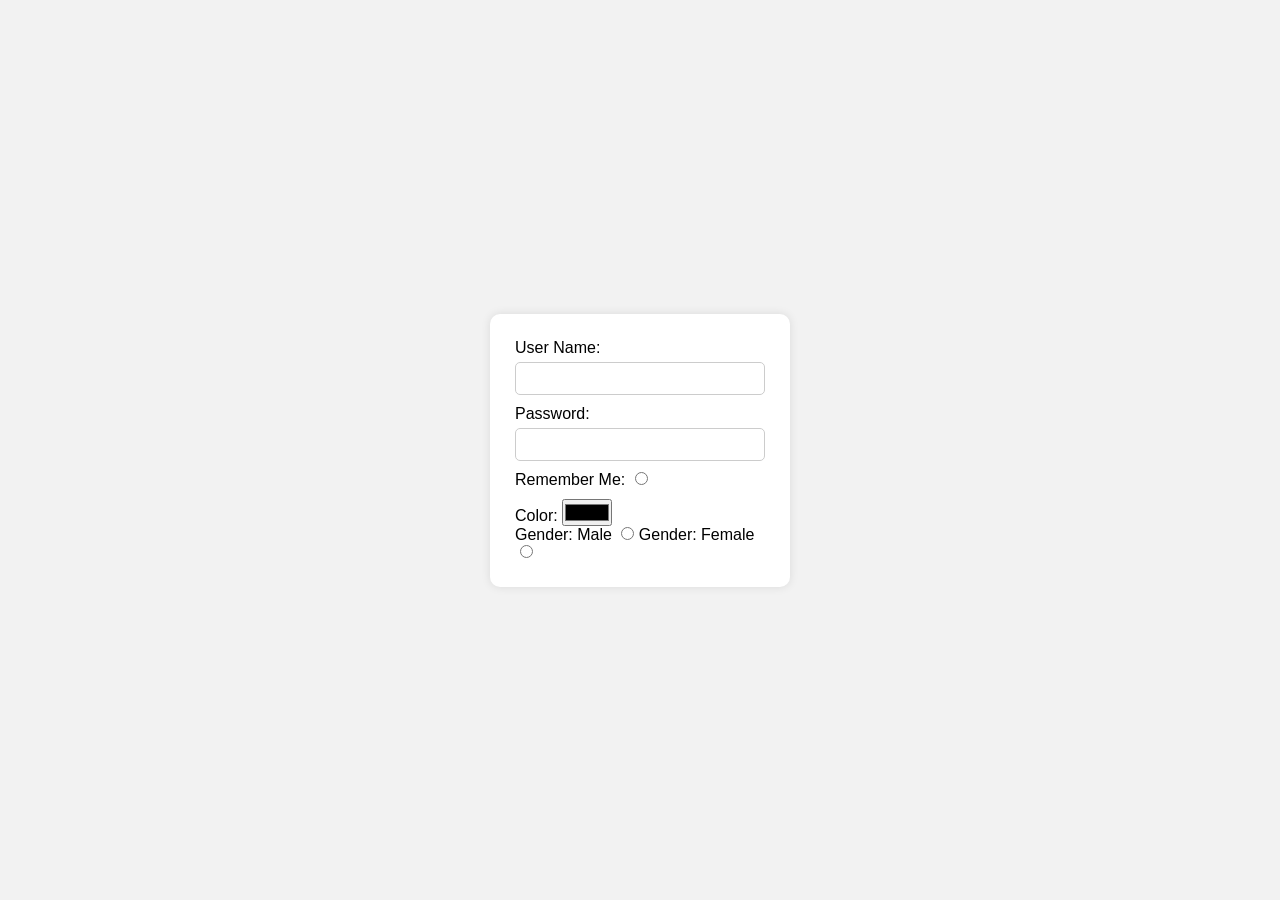
==== form-practice.html @ 91b06ba6 "New Update" ====
<!DOCTYPE html>
<html>
<head>
<meta charset="UTF-8">
<meta name="viewport" content="width=device-width, initial-scale=1.0">
<title>Form Practice</title>
<link rel="stylesheet" href="style.css">
</head>

<body>

<section>
<form>

User Name: <input type="text" required>
<br>

Password: <input type="password" required>
<br>

Remember Me: <input type="radio">
<br>

Color: <input type="color">
<br>

Gender: Male <input type="radio" name="gender" value="Male">
Gender: Female <input type="radio" name="gender" value="Female">
<br>

</form>
</section>

</body>
</html>
---- style.css ----
*{
margin:0;
padding:0;
box-sizing:border-box;
font-family:'Poppins', sans-serif;
}

body{
    font-family: Arial, Helvetica, sans-serif;
    background-color: #f2f2f2;
    display: flex;
    justify-content: center;
    align-items: center;
    height: 100vh;
}

/* form box */
form{
    background: white;
    padding: 25px;
    border-radius: 10px;
    width: 300px;
    box-shadow: 0px 0px 10px rgba(0,0,0,0.1);
}

/* text inputs */
input[type="text"],
input[type="password"]{
    width: 100%;
    padding: 8px;
    margin-top: 5px;
    margin-bottom: 10px;
    border: 1px solid #ccc;
    border-radius: 5px;
}

/* radio buttons */
input[type="radio"]{
    margin-left: 5px;
}

/* color input */
input[type="color"]{
    margin-top: 10px;
}

/* spacing */
br{
    margin-bottom: 10px;
}
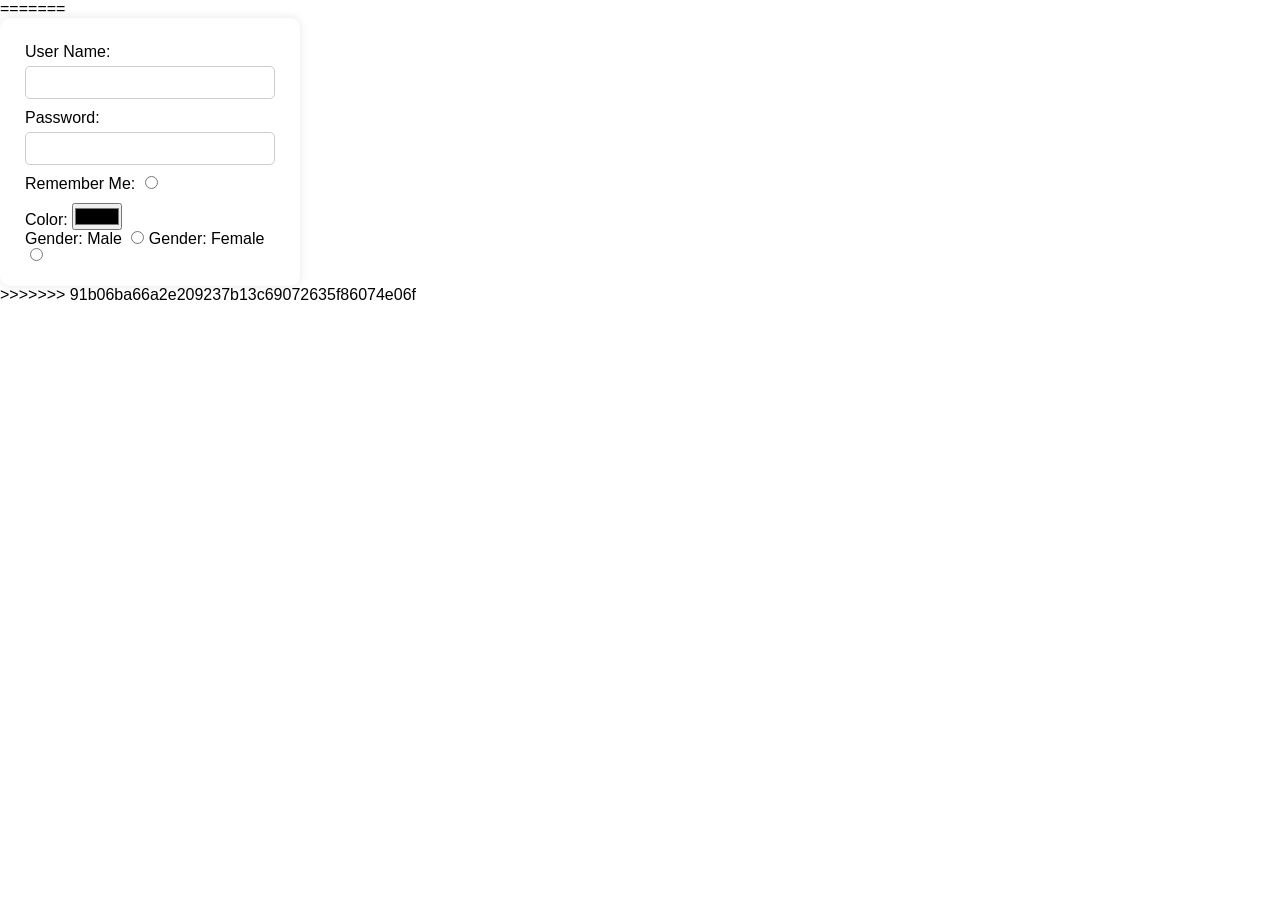
==== commit f48b4217: "Error Fix" ====
--- a/form-practice.html
+++ b/form-practice.html
@@ -1,3 +1,4 @@
+=======
 <!DOCTYPE html>
 <html>
 <head>
@@ -32,4 +33,5 @@
 </section>
 
 </body>
-</html>+</html>
+>>>>>>> 91b06ba66a2e209237b13c69072635f86074e06f
--- a/style.css
+++ b/style.css
@@ -4,6 +4,7 @@
 box-sizing:border-box;
 font-family:'Poppins', sans-serif;
 }
+=======
 
 body{
     font-family: Arial, Helvetica, sans-serif;
@@ -47,4 +48,5 @@
 /* spacing */
 br{
     margin-bottom: 10px;
-}+}
+>>>>>>> 91b06ba66a2e209237b13c69072635f86074e06f
